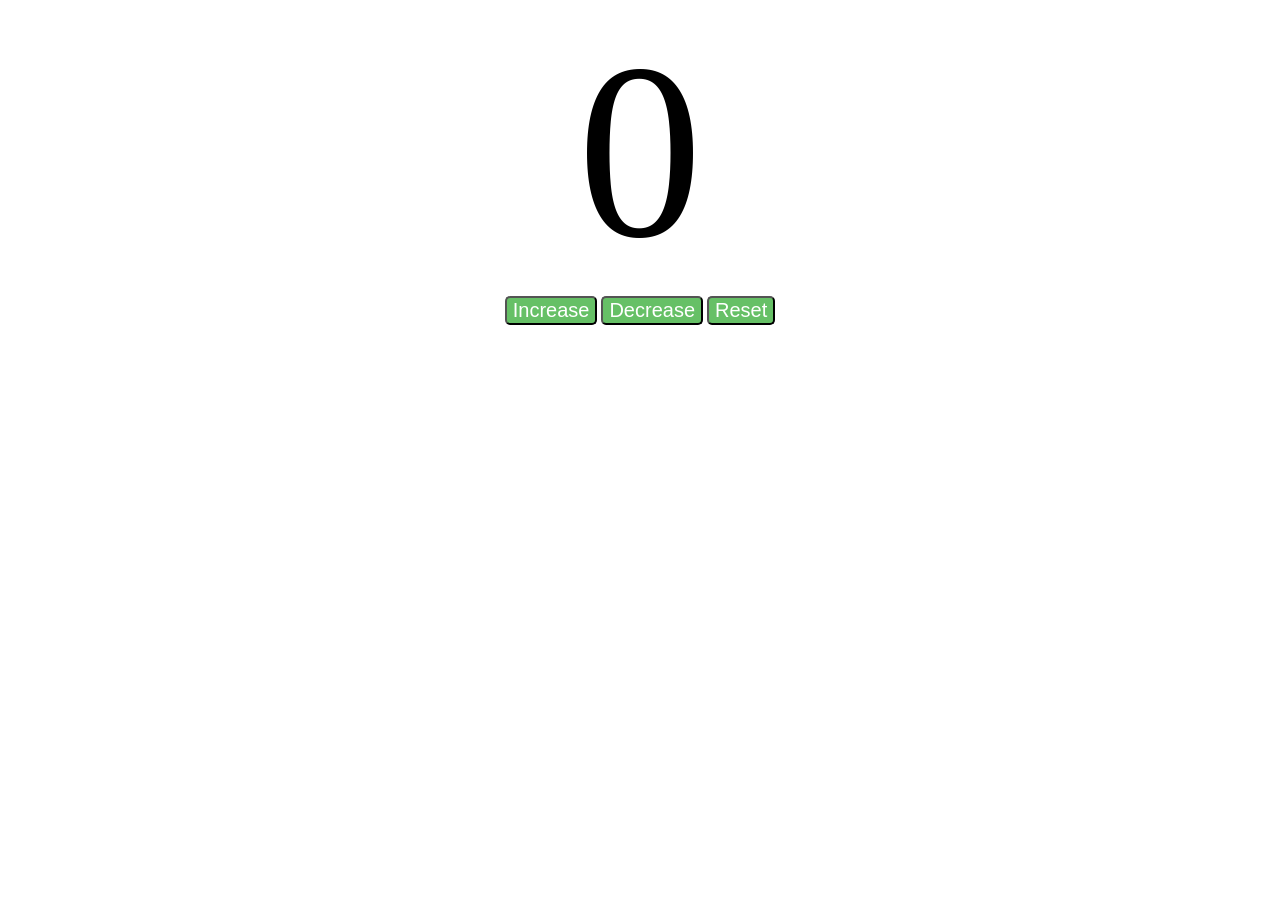
==== Counter/index.html @ 93049353 "I just created my first interactive web page. This is a number counter which does increment and decr" ====
<!DOCTYPE html>
<html lang="en">
<head>
    <meta charset="UTF-8">
    <meta name="viewport" content="width=device-width, initial-scale=1.0">
    <title>JS Website</title>
    <link rel="stylesheet" href="styles.css">
</head>
<body>
    <div id="counter-card">
        <label id="counter">0</label>
        <div id="buttons-ct">
            <button id="increase" class="button">Increase</button>
            <button id="decrease" class="button">Decrease</button>
            <button id="reset" class="button">Reset</button>
        </div>
    
    </div>
    
    <script src="index.js"></script>
</body>
</html>
---- Counter/styles.css ----
#counter-card {
    display: flex;
    flex-direction: column;
    align-items: center;
}

#counter{
    font-size: 250px;
    font-family: verdana, Geneva;
}


#buttons-ct{
    padding-top: 0;
}

.button{
    font-size: 20px;
    color: white;
    background-color: rgb(102, 192, 102);
    border-radius: 5px;
    cursor: pointer;
    transition: background-color 0.3s;
}

.button:hover{
    background-color: green;
}
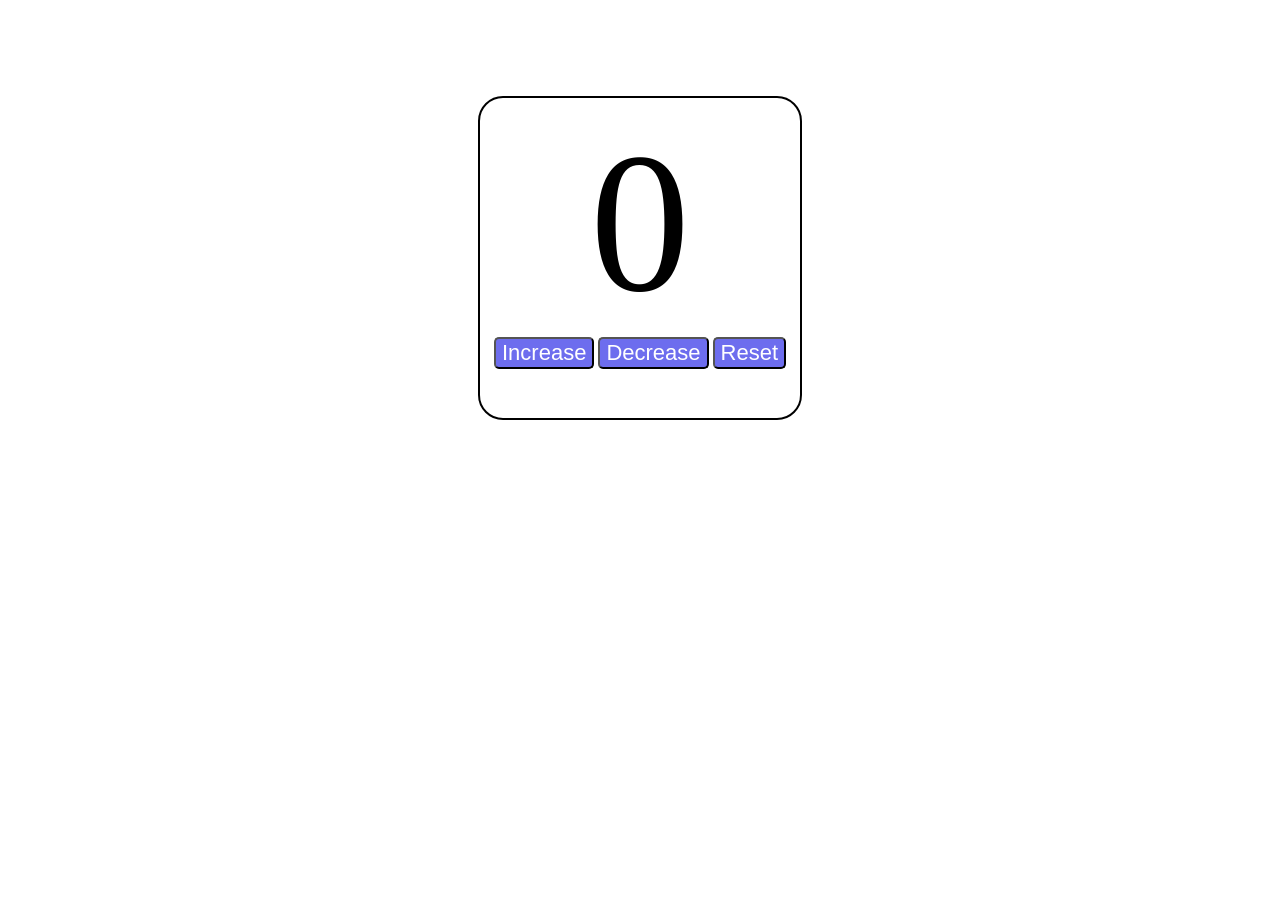
==== commit b69a3106: "I just restarted the counterApp project. but i was unable to use the onclick things. I do understand" ====
--- a/Counter/index.html
+++ b/Counter/index.html
@@ -3,20 +3,21 @@
 <head>
     <meta charset="UTF-8">
     <meta name="viewport" content="width=device-width, initial-scale=1.0">
-    <title>JS Website</title>
+    <title>CounterApp</title>
     <link rel="stylesheet" href="styles.css">
 </head>
-<body>
-    <div id="counter-card">
-        <label id="counter">0</label>
-        <div id="buttons-ct">
-            <button id="increase" class="button">Increase</button>
-            <button id="decrease" class="button">Decrease</button>
-            <button id="reset" class="button">Reset</button>
+<body> 
+    <main>
+        <div id="counter-container">
+            <div id="count-number">0</div>
+            <div id="button-container">
+                <button id="increase-btn" class="button">Increase</button>
+                <button id="decrease-btn"  class="button">Decrease</button>
+                <button id="reset-btn"  class="button">Reset</button>
+            </div>
         </div>
-    
-    </div>
-    
+        
+    </main>
     <script src="index.js"></script>
 </body>
 </html>
--- a/Counter/styles.css
+++ b/Counter/styles.css
@@ -1,28 +1,38 @@
-#counter-card {
+main{
+    display: flex;
+    align-items: center;
+    justify-content: center;
+    height: 500px;
+}
+#counter-container{
     display: flex;
     flex-direction: column;
     align-items: center;
+    border: 2px solid;
+    border-radius: 25px;
+    padding: 10px;
+    width: 300px;
+    height: 300px;
 }
 
-#counter{
-    font-size: 250px;
-    font-family: verdana, Geneva;
+#count-number{
+    font-family: verdana, geneva;
+    font-size: 200px;
 }
 
-
-#buttons-ct{
-    padding-top: 0;
+#button-container{
+   font-family: verdana, geneva; 
 }
 
 .button{
-    font-size: 20px;
+    font-size: 22px;
+    border-radius: 5px;
     color: white;
-    background-color: rgb(102, 192, 102);
-    border-radius: 5px;
-    cursor: pointer;
-    transition: background-color 0.3s;
+    background-color: rgb(109, 109, 238);
+    transition: 0.3s;
 }
 
 .button:hover{
-    background-color: green;
+    background-color: blue;
+    transform: scale(1.1);
 }
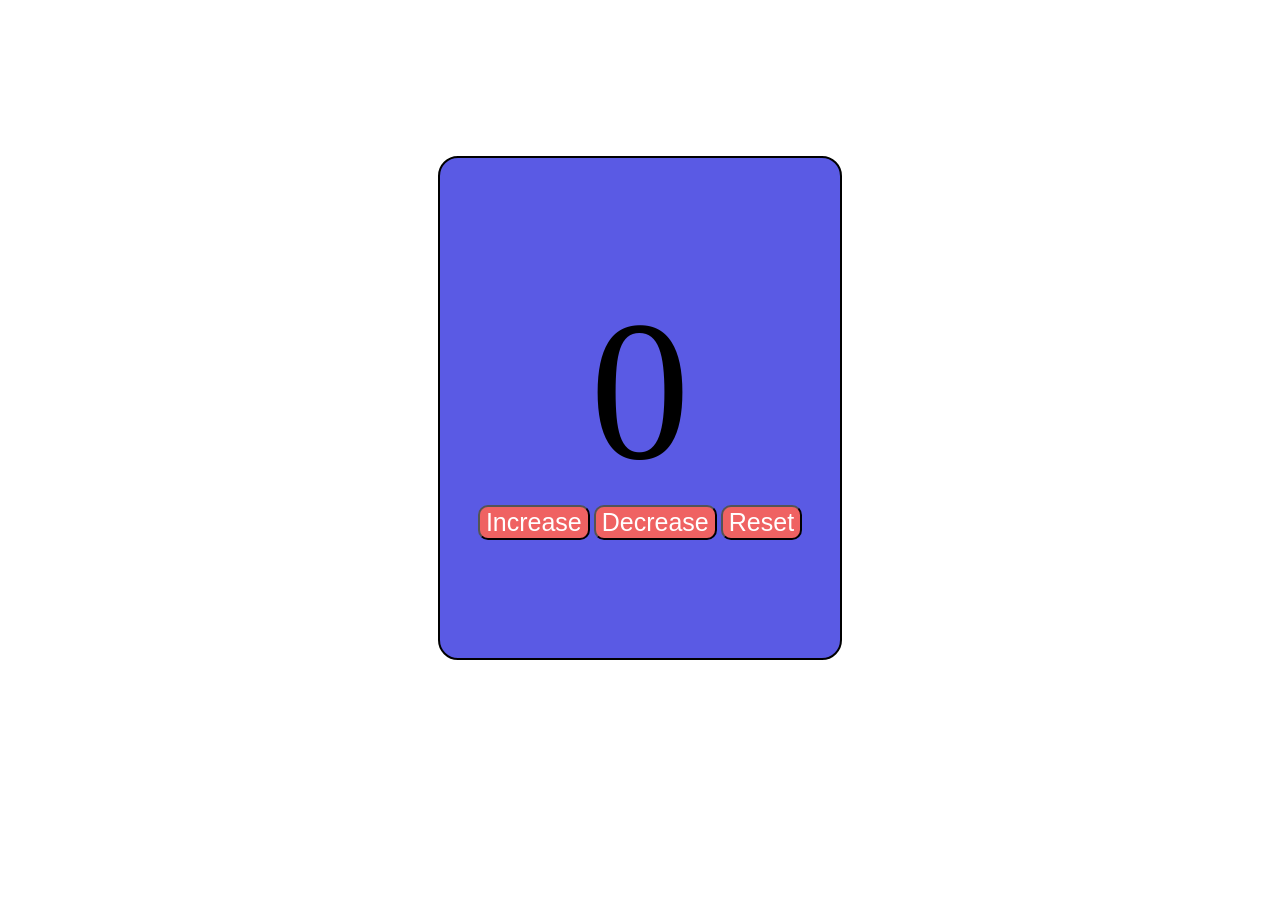
==== commit 48e5fcc7: "Today, I am happy, I recreated it without looking. Proud of myself" ====
--- a/Counter/index.html
+++ b/Counter/index.html
@@ -6,18 +6,18 @@
     <title>CounterApp</title>
     <link rel="stylesheet" href="styles.css">
 </head>
-<body> 
+<body>
     <main>
-        <div id="counter-container">
-            <div id="count-number">0</div>
-            <div id="button-container">
-                <button id="increase-btn" class="button">Increase</button>
-                <button id="decrease-btn"  class="button">Decrease</button>
-                <button id="reset-btn"  class="button">Reset</button>
+       <div id="card">
+            <div id="counter">0</div>
+            <div id="button-group">
+                <button id="increaseBt" class="button">Increase</button>
+                <button id="decreaseBt" class="button">Decrease</button>
+                <button id="resetBt" class="button">Reset</button>
             </div>
-        </div>
-        
+        </div> 
     </main>
+    
     <script src="index.js"></script>
 </body>
 </html>
--- a/Counter/styles.css
+++ b/Counter/styles.css
@@ -1,38 +1,38 @@
 main{
     display: flex;
+    justify-content: center;
     align-items: center;
-    justify-content: center;
-    height: 500px;
+    height: 800px;
+    
 }
-#counter-container{
+#card{
+    border: 2px solid;
+    border-radius: 20px;
     display: flex;
     flex-direction: column;
     align-items: center;
-    border: 2px solid;
-    border-radius: 25px;
-    padding: 10px;
-    width: 300px;
-    height: 300px;
+    justify-content: center;
+    width: 400px;
+    height: 500px;
+    background-color: rgb(90, 90, 228);
 }
-
-#count-number{
-    font-family: verdana, geneva;
+#counter{
     font-size: 200px;
-}
-
-#button-container{
-   font-family: verdana, geneva; 
+    font-family: verdana;
 }
 
 .button{
-    font-size: 22px;
-    border-radius: 5px;
+    font-size: 25px;
+    border-radius: 10px;
     color: white;
-    background-color: rgb(109, 109, 238);
-    transition: 0.3s;
+    background-color: rgb(239, 98, 98);
+    transition: 0.2s;
+    cursor: pointer;
 }
 
 .button:hover{
-    background-color: blue;
-    transform: scale(1.1);
-}+    background-color:rgb(176, 11, 11);
+}
+
+
+
